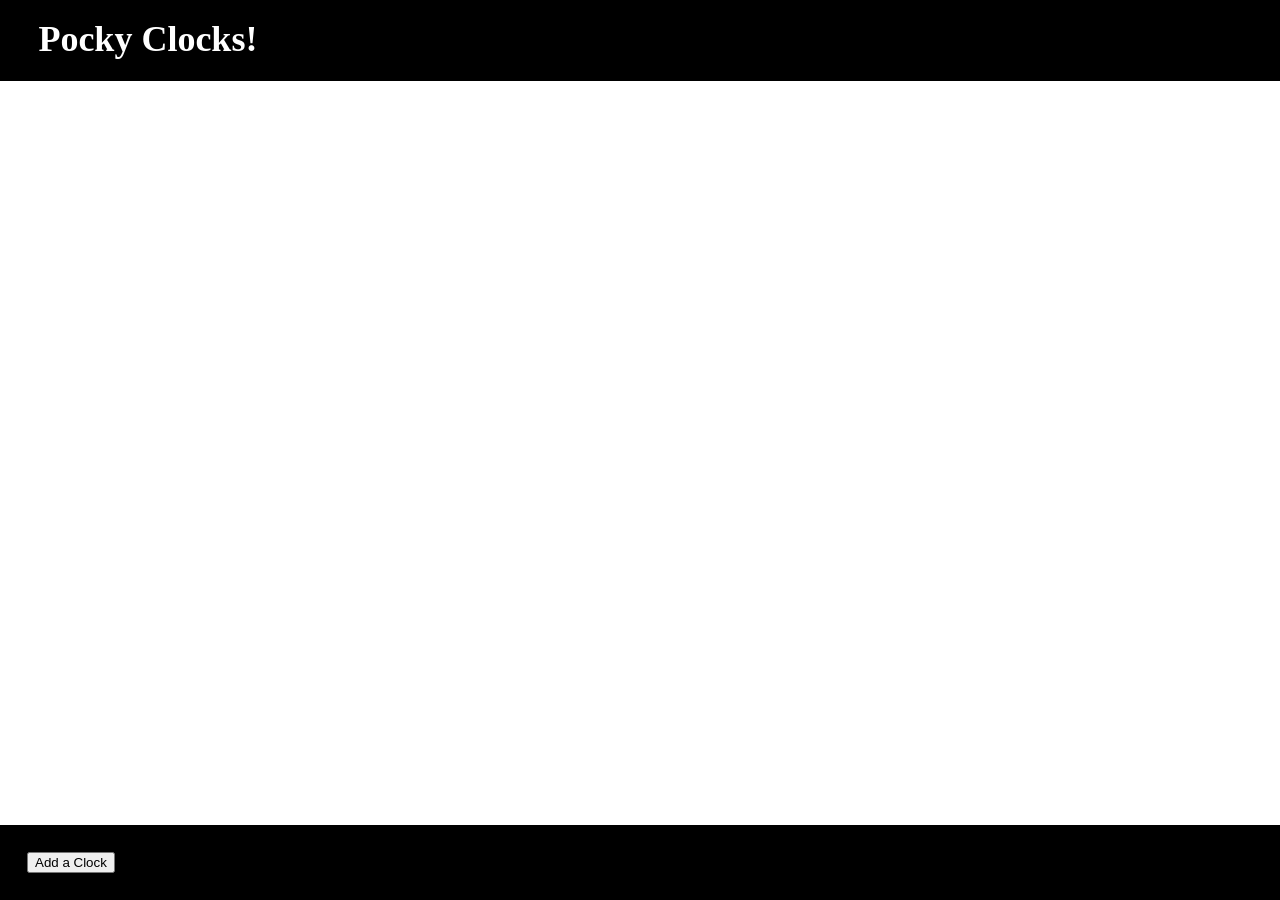
==== public/index.html @ 814b3f38 "All static assets in public/" ====
<html>

	<head>
		<link rel="stylesheet" href="style.css">
		<script src="handlers.js"></script>
		<script src="model.js"></script>
		<script src="view.js"></script>
	</head>

	<body>

		<div id = 'header'>
			<h1>Pocky Clocks!</h1>
		</div>

		<div id='clocksDiv'>

		</div>

		<div id='controlsDiv'>
			<button onclick='handlers.newClock()'>Add a Clock</button>
		</div>

	</body>

</html>
---- public/style.css ----
body {
	padding-top: 10vh;
	}

#header {
	background-color: black;
	color: white;
	height: 8vh;
	padding-top: 1vh;
	padding-left: 3vw;
	position: absolute;
	top: 0;
	left: 0;
	width: 100%;
}

#header h1 {
	font-size: 4vh;
	margin-top: 1vh;
}

#clocksDiv {
	overflow: scroll;
	height: 80vh;
}

.clockDiv {
	height: 15vh;
	width: 30vh;
	clear: both;
	background-color: gray;
}

h3 {
	padding: 0.5vh;
	font-size: 2vh;
	margin: 0;
	background-color: black;
	color: white;
}

.titleUpdate {
	display: none;
}

.clockSVGDiv {
	float: left;
	margin: 1vh;
}

.clockControls {
}

.newClockLabelCurrentlyP {
	font-size: 1.2vh;
	margin-bottom: 0;
}

.newClockLabelP {
	margin-top: 0;
	margin-bottom: 1vh;
	font-size: 2vh;
}

.newClockSegmentViewDiv {
	margin-top: 0.5vh;
}

.newClockRewindButton {
	height: 1vh;
}

.newClockAdvanceButton {
	height: 1vh;
}

#controlsDiv {
	clear: both;
	background-color: black;
	padding: 3vh;
	position: absolute;
	bottom: 0;
	left: 0;
	width: 100%;
}
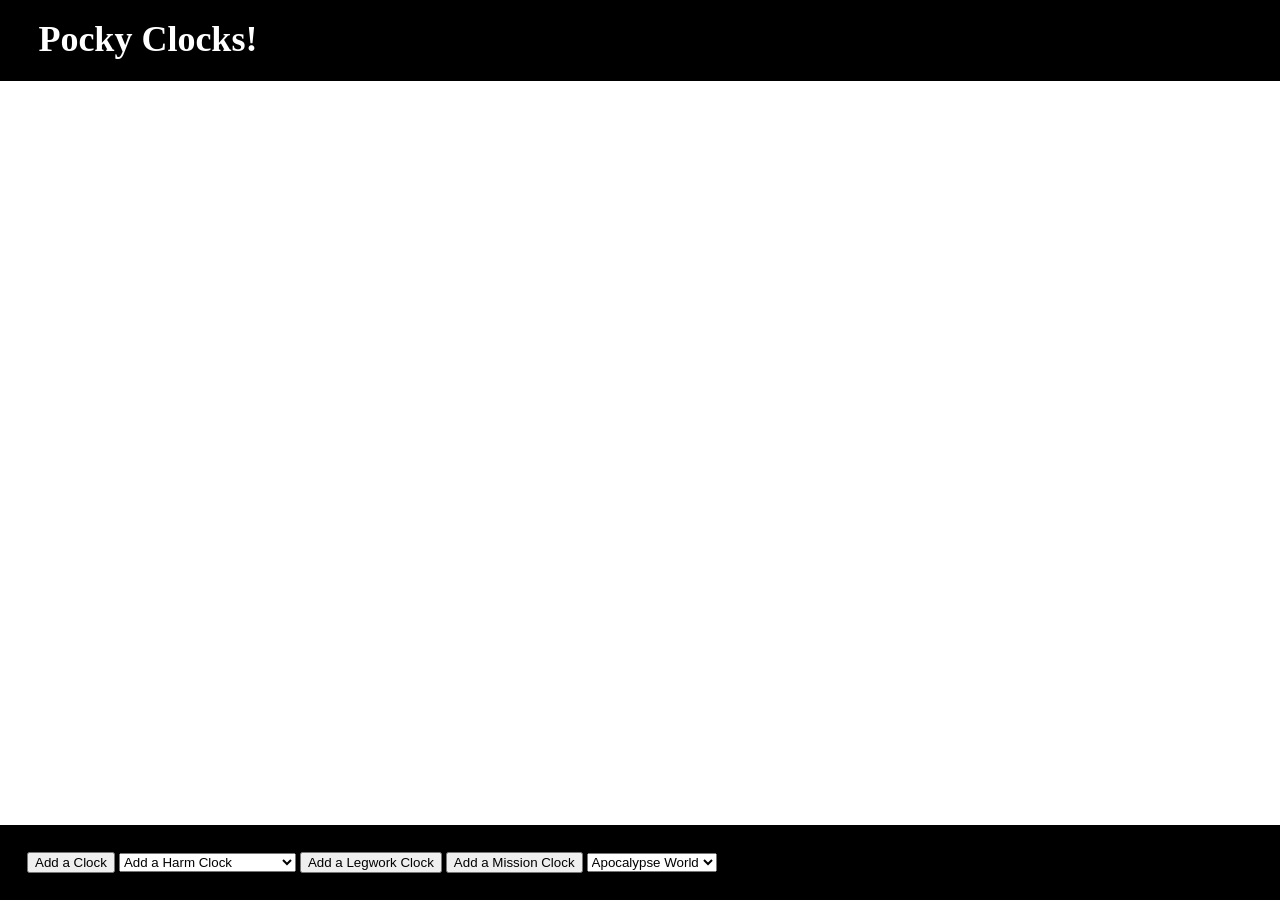
==== commit 8e5a4534: "Merge branch 'master' of github.com:joshroby/pockyclocks" ====
--- a/public/index.html
+++ b/public/index.html
@@ -19,6 +19,19 @@
 
 		<div id='controlsDiv'>
 			<button onclick='handlers.newClock()'>Add a Clock</button>
+			<select id='addHarmClockSelect' onchange='handlers.addHarmClock()'>
+				<option disabled selected>Add a Harm Clock</option>
+				<option value = 'PCHarm' >Add a PC Harm Clock</option>
+				<option value = 'NPCHarm' >Add a NPC Harm Clock</option>
+				<option value = 'GangHarm' >Add a Gang Harm Clock</option>
+				<option value = 'VehicleHarm' >Add a Vehicle Harm Clock</option>
+			</select>
+			<button onclick='handlers.newClock("Legwork")'>Add a Legwork Clock</button>
+			<button onclick='handlers.newClock("Mission")'>Add a Mission Clock</button>
+			<select>
+				<option selected>Apocalypse World</option>
+				<option disabled>Sprawl</option>
+			</select>
 		</div>
 
 	</body>
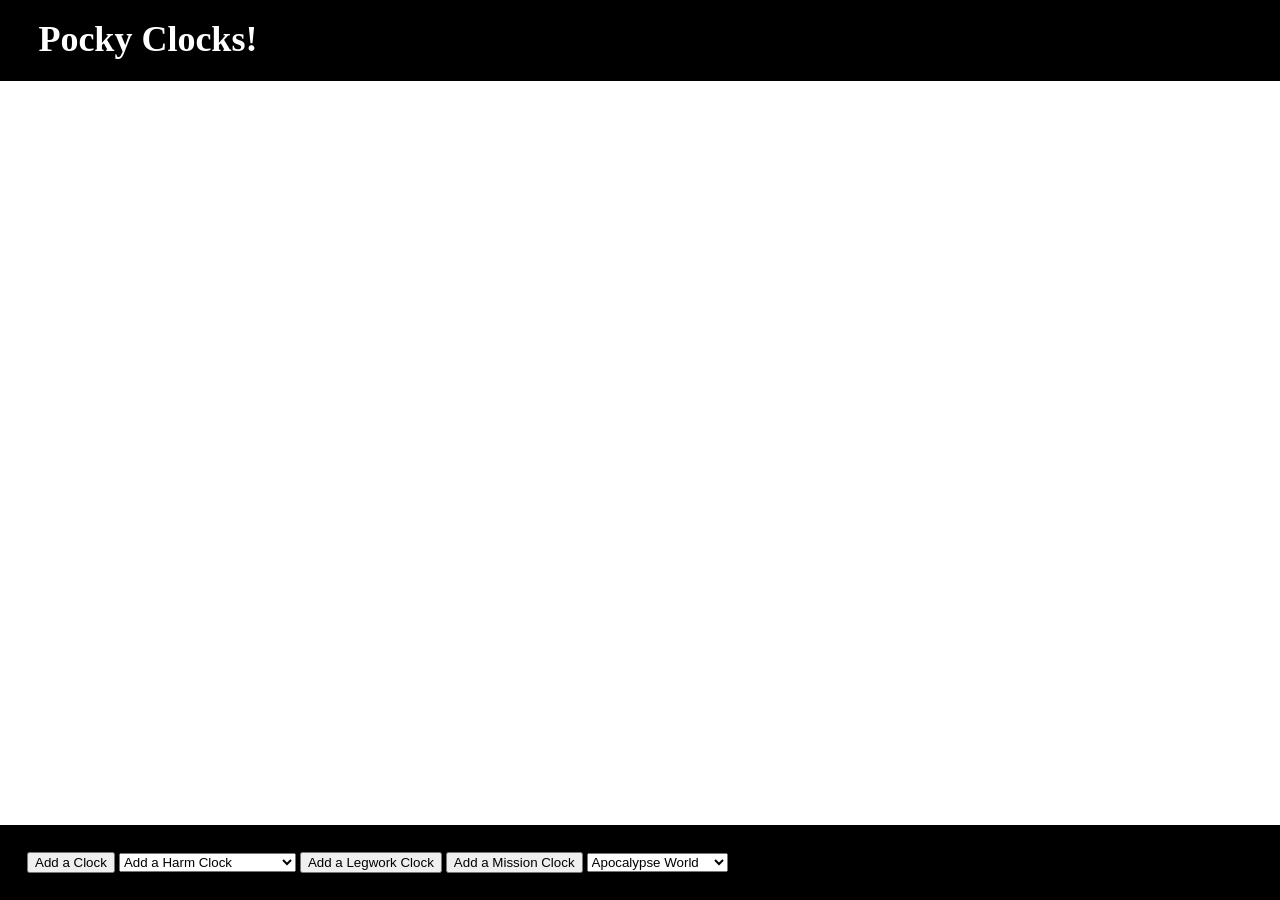
==== commit fd4634cb: "Sprawl Clocks" ====
--- a/public/index.html
+++ b/public/index.html
@@ -1,6 +1,7 @@
 <html>
 
 	<head>
+		<title>Pocky Clocks!</title>
 		<link rel="stylesheet" href="style.css">
 		<script src="handlers.js"></script>
 		<script src="model.js"></script>
@@ -28,9 +29,12 @@
 			</select>
 			<button onclick='handlers.newClock("Legwork")'>Add a Legwork Clock</button>
 			<button onclick='handlers.newClock("Mission")'>Add a Mission Clock</button>
-			<select>
+			<select id='clockStyleSelect' onchange='view.refreshClocks()'>
 				<option selected>Apocalypse World</option>
-				<option disabled>Sprawl</option>
+				<option >Sprawl</option>
+				<option disabled>Blades in the Dark</option>
+				<option disabled>MASHed</option>
+				<option disabled>Pocky Biscuit Sticks</option>
 			</select>
 		</div>
 
--- a/public/style.css
+++ b/public/style.css
@@ -22,33 +22,37 @@
 #clocksDiv {
 	overflow: scroll;
 	height: 80vh;
+	position: relative;
 }
 
 .clockDiv {
 	height: 15vh;
 	width: 30vh;
 	clear: both;
-	background-color: gray;
+	position: absolute;
+	border: 0.5px solid black;
 }
 
 h3 {
 	padding: 0.5vh;
 	font-size: 2vh;
 	margin: 0;
-	background-color: black;
-	color: white;
 }
 
 .titleUpdate {
 	display: none;
 }
 
+.clockMoveSpan {
+	float: right;
+}
+
 .clockSVGDiv {
-	float: left;
-	margin: 1vh;
+	margin: 0.5vh;
 }
 
 .clockControls {
+	margin: 0.5vh;
 }
 
 .newClockLabelCurrentlyP {
@@ -66,12 +70,16 @@
 	margin-top: 0.5vh;
 }
 
-.newClockRewindButton {
+.newClockControlButton {
+	height: 1.2vh;
+}
+
+.dumbColorSelectButton {
 	height: 1vh;
 }
 
-.newClockAdvanceButton {
-	height: 1vh;
+.colorInput {
+	max-width: 5vh;
 }
 
 #controlsDiv {
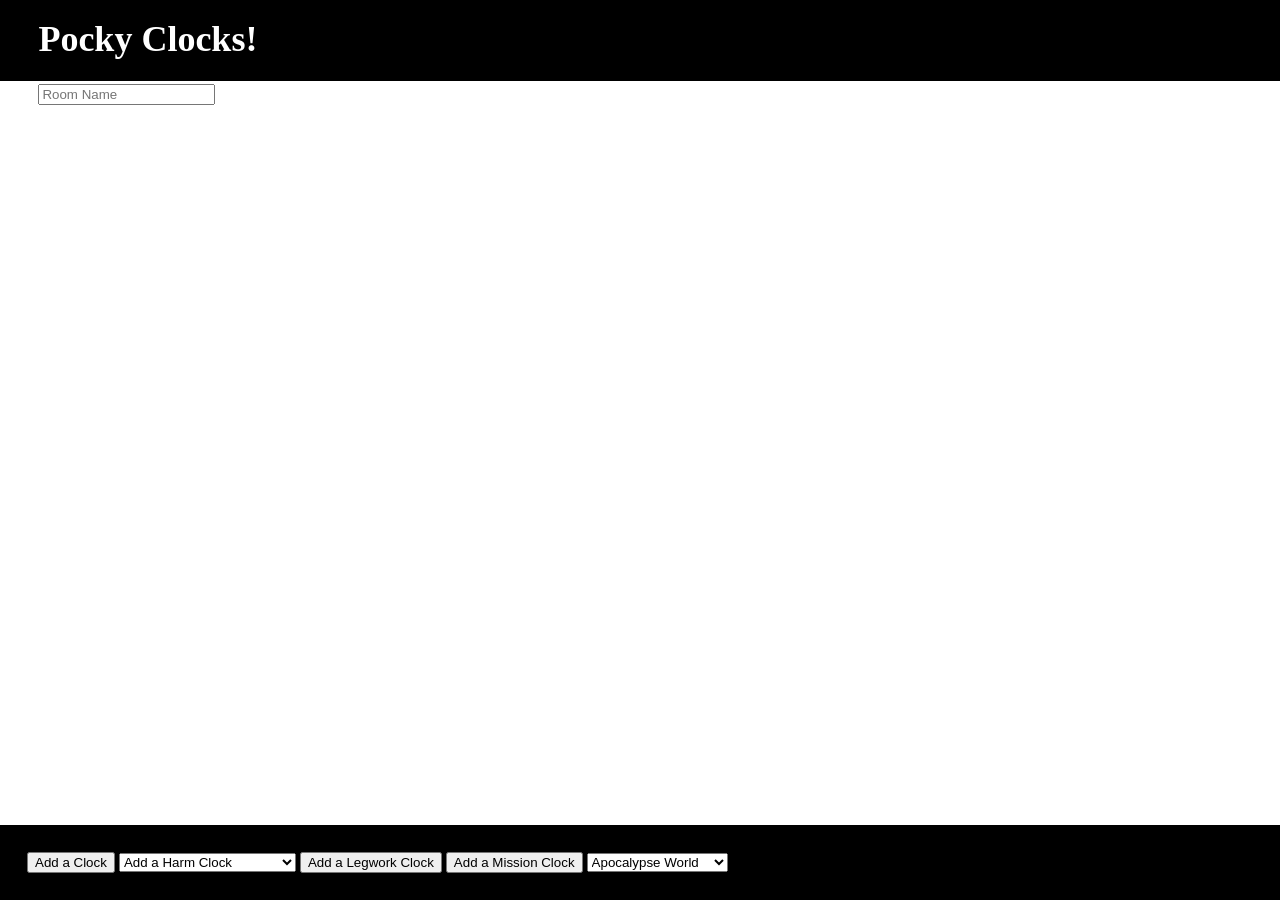
==== commit 8bf20590: "Roughly there." ====
--- a/public/index.html
+++ b/public/index.html
@@ -12,6 +12,8 @@
 
 		<div id = 'header'>
 			<h1>Pocky Clocks!</h1>
+      <input type="text" placeholder="Room Name" name="room" id="roomInput">
+      </input>
 		</div>
 
 		<div id='clocksDiv'>
@@ -39,5 +41,4 @@
 		</div>
 
 	</body>
-
 </html>
--- a/public/style.css
+++ b/public/style.css
@@ -68,10 +68,12 @@
 
 .newClockSegmentViewDiv {
 	margin-top: 0.5vh;
+	text-align: right;
 }
 
 .newClockControlButton {
-	height: 1.2vh;
+	height: 3vh;
+/* 	padding: 0; */
 }
 
 .dumbColorSelectButton {
